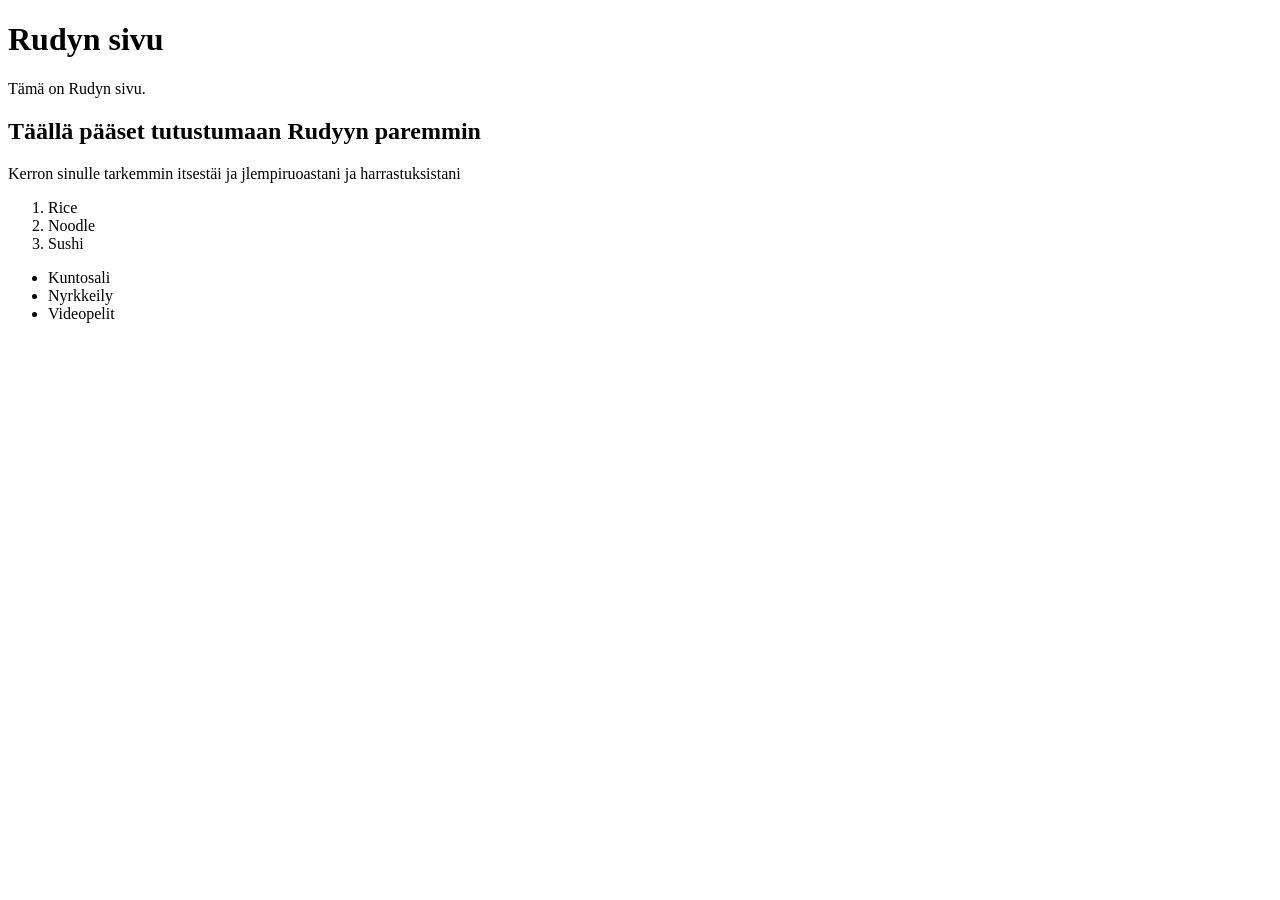
==== WS_01/Index.html @ a9886435 "juusto" ====
<!DOCTYPE html>
<html lang="en">
<head>
    <meta charset="UTF-8">
    <meta name="viewport" content="width=device-width, initial-scale=1.0">
    <title>Rudyn sivu</title>
</head>
<body>
    <h1>Rudyn sivu</h1>
    <p>Tämä on Rudyn sivu.</p>
    <h2>Täällä pääset tutustumaan Rudyyn paremmin</h2>
    <p>Kerron sinulle tarkemmin itsestäi ja jlempiruoastani ja harrastuksistani</p>
    <ol>
        <li>Rice</li>
        <li>Noodle</li>
        <li>Sushi</li>
    </ol>
    <ul>
        <li>Kuntosali</li>
        <li>Nyrkkeily</li>
        <li>Videopelit</li>
    </ul>
</body>
</html>
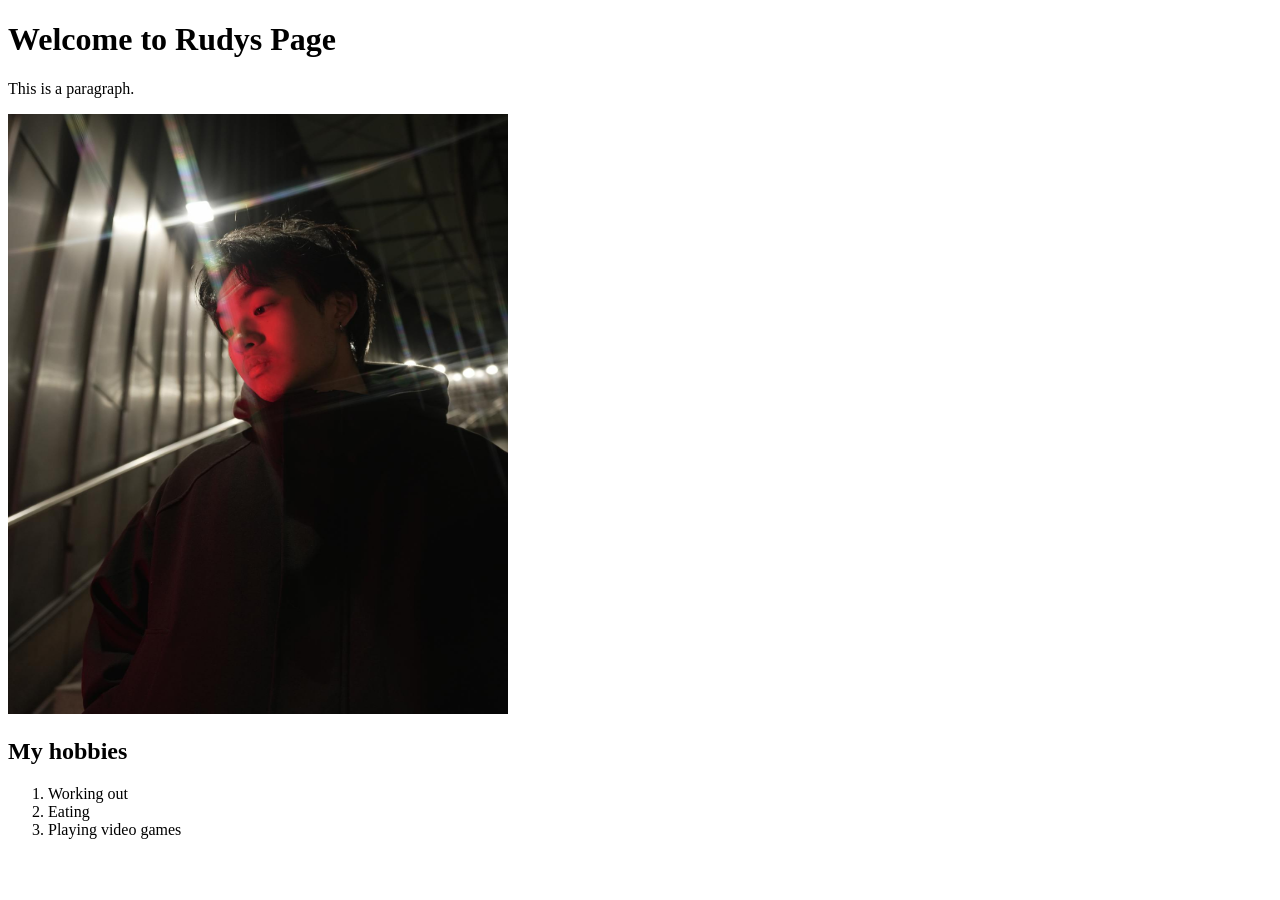
==== commit 7e76c9b0: "muutos" ====
--- a/WS_01/Index.html
+++ b/WS_01/Index.html
@@ -1,24 +1,17 @@
 <!DOCTYPE html>
-<html lang="en">
-<head>
-    <meta charset="UTF-8">
-    <meta name="viewport" content="width=device-width, initial-scale=1.0">
-    <title>Rudyn sivu</title>
-</head>
-<body>
-    <h1>Rudyn sivu</h1>
-    <p>Tämä on Rudyn sivu.</p>
-    <h2>Täällä pääset tutustumaan Rudyyn paremmin</h2>
-    <p>Kerron sinulle tarkemmin itsestäi ja jlempiruoastani ja harrastuksistani</p>
+    <html>
+    <head>
+        <title>My First HTML Page</title>
+    </head>
+    <body>
+        <h1>Welcome to Rudys Page</h1>
+        <p>This is a paragraph.</p>
+        <img src="image.png" alt="Image of me" width="500" height="600">
+        <h2>My hobbies</h2>
     <ol>
-        <li>Rice</li>
-        <li>Noodle</li>
-        <li>Sushi</li>
+        <li>Working out</li>
+        <li>Eating</li>
+        <li>Playing video games</li>
     </ol>
-    <ul>
-        <li>Kuntosali</li>
-        <li>Nyrkkeily</li>
-        <li>Videopelit</li>
-    </ul>
-</body>
-</html>+    </body>
+    </html>
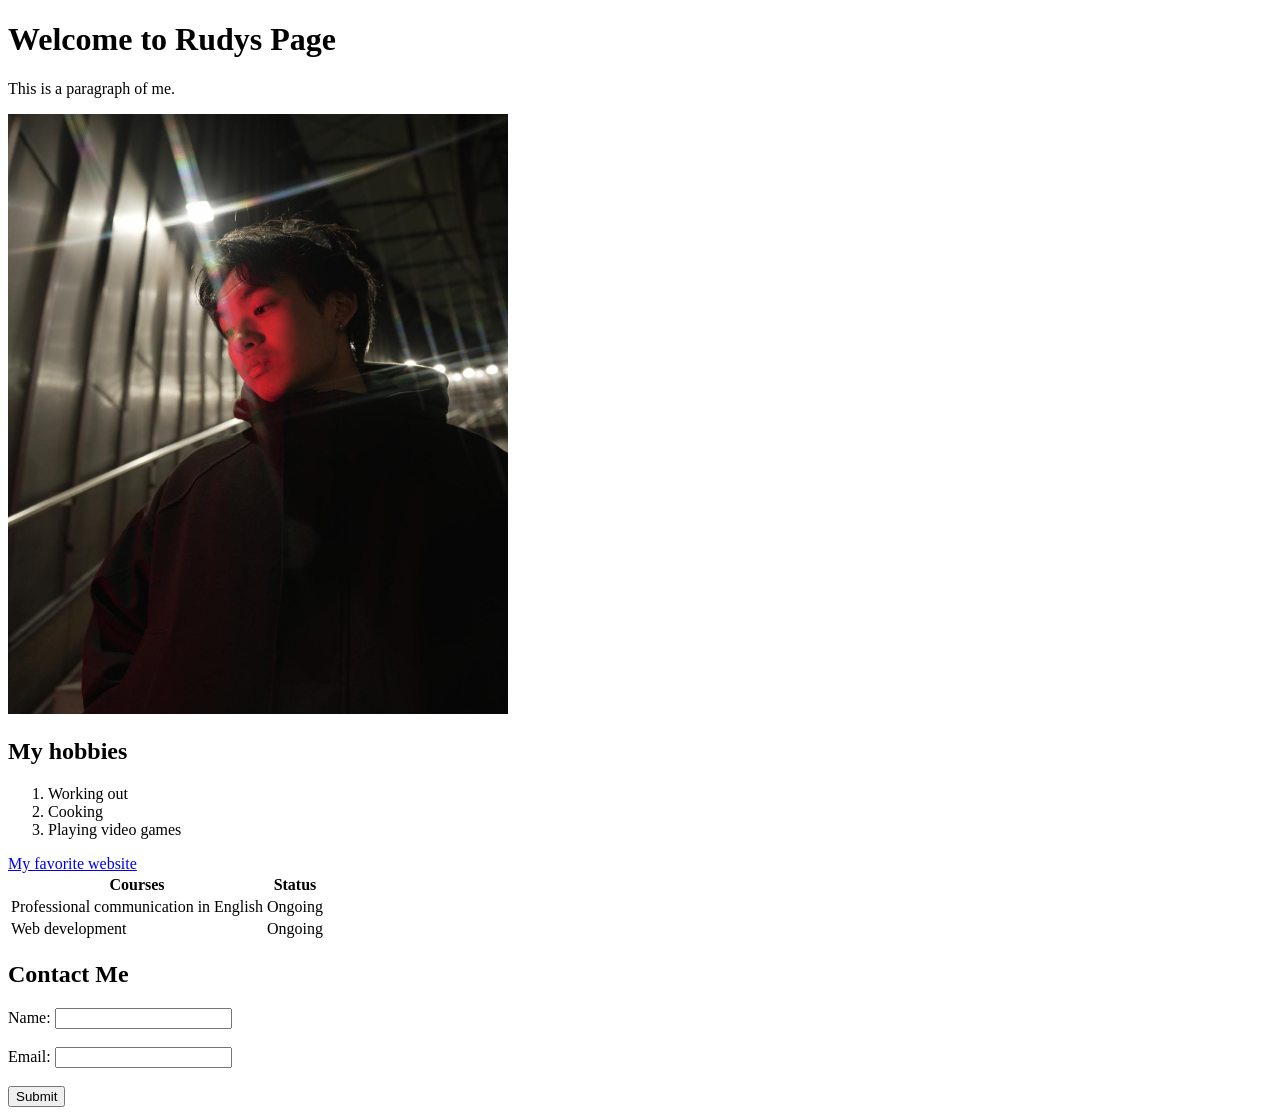
==== commit 9de1df02: "Yay" ====
--- a/WS_01/Index.html
+++ b/WS_01/Index.html
@@ -1,17 +1,40 @@
 <!DOCTYPE html>
-    <html>
+<html lang="en">
     <head>
         <title>My First HTML Page</title>
     </head>
     <body>
         <h1>Welcome to Rudys Page</h1>
-        <p>This is a paragraph.</p>
+        <p>This is a paragraph of me.</p>
         <img src="image.png" alt="Image of me" width="500" height="600">
         <h2>My hobbies</h2>
     <ol>
         <li>Working out</li>
-        <li>Eating</li>
+        <li>Cooking</li>
         <li>Playing video games</li>
     </ol>
+    <a href="https://www.gordonramsay.com/">My favorite website</a>
+    <table>
+    <tr>
+        <th>Courses</th>
+        <th>Status</th>
+    </tr>
+    <tr>
+        <td>Professional communication in English</td>
+        <td>Ongoing</td>
+    </tr>
+    <tr>
+        <td>Web development</td>
+        <td>Ongoing</td>
+    </tr>
+    </table>
+    <form>
+        <h2>Contact Me</h2>
+    <label for="name">Name:</label>
+    <input type="text" id="name" name="name"><br><br>
+    <label for="email">Email:</label>
+    <input type="email" id="email" name="email"><br><br>
+    <input type="submit" value="Submit">
+    </form>
     </body>
     </html>
